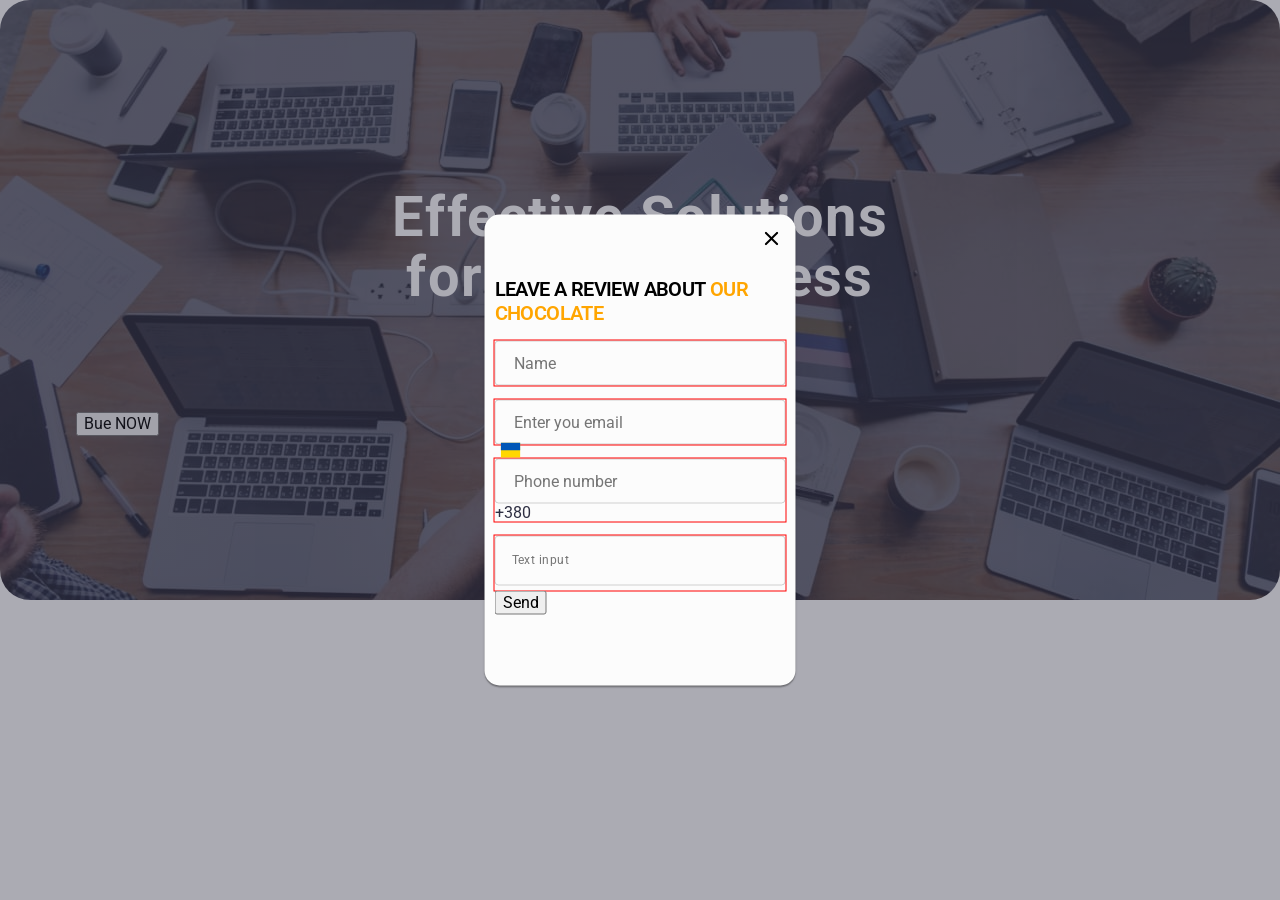
==== index.html @ 35a1da00 "18-03" ====
<!DOCTYPE html>
<html lang="en">
  <head>
    <meta charset="UTF-8" />
    <meta http-equiv="X-UA-Compatible" content="IE=edge" />
    <meta name="viewport" content="width=device-width, initial-scale=1.0" />
    <title>Photostudio</title>
    <link rel="preconnect" href="https://fonts.googleapis.com" />
    <link rel="preconnect" href="https://fonts.gstatic.com" crossorigin />
    <link
      rel="stylesheet"
      href="https://cdnjs.cloudflare.com/ajax/libs/modern-normalize/1.1.0/modern-normalize.min.css"
      integrity="sha512-wpPYUAdjBVSE4KJnH1VR1HeZfpl1ub8YT/NKx4PuQ5NmX2tKuGu6U/JRp5y+Y8XG2tV+wKQpNHVUX03MfMFn9Q=="
      crossorigin="anonymous"
      referrerpolicy="no-referrer"
    />
    <link
      href="https://fonts.googleapis.com/css2?family=Raleway:wght@800&family=Roboto:wght@400;500;700;900&display=swap"
      rel="stylesheet"
    />
    <link rel="stylesheet" href="./css/styles.css" />
  </head>
  <body>
    <!-- Shapka
    <header class="header">
      <div class="container header-container">
        <nav class="header-navigation">
          <a class="header-logo link" href="./index.html"
            ><span class="header-logo-web">WEB</span>STUDIO</a
          >
          <ul class="header-list list">
            <div class="header-list-container">
              <li class="header-list-item">
                <a
                  class="link header-nav current current-link"
                  href="./index.html"
                  >Studio</a
                >
              </li>
              <li class="header-list-item">
                <a class="link header-nav" href="./portfolio.html">Portfolio</a>
              </li>
              <li class="header-list-item">
                <a class="link header-nav" href="./index.html">Contacts</a>
              </li>
            </div>
          </ul>
        </nav>
        <address class="kontakts">
          <ul class="header-tel list">
            <li class="header-tel-list">
              <a
                class="link header-nav"
                style="color: inherit"
                href="mailto:info@devstudio.com"
                >info@devstudio.com</a
              >
            </li>
            <li class="header-tel-list">
              <a
                class="link header-nav"
                style="color: inherit"
                href="tel:+110001111111"
                >+11 (000) 111-11-11</a
              >
            </li>
          </ul>
        </address>
      </div>
    </header> -->
    <main>
      <!--Banner-->
      <section class="banner">
        <div class="container banner-container">
          <h1 class="banner-text">Effective Solutions for Your Business</h1>
          <button class="banner-btn" data-modal-open type="button">
            Order Service
          </button>
          <button class="buy-btn" data-buy-open type="button">
            Bue NOW
          </button>

        </div>
        
      </section>
      <!-- Feature -->
      <!-- <section class="feature">
        <div class="container">
          <h2 class="feature-tytle visually-hidden">Feature</h2>
          <ul class="feature-list list">
            <li class="feature-list-item">
              <div class="feature-list-logo">
                <svg class="feature-icon" width="64" height="64">
                  <use href="./images/icons.svg#icon-antenna-1"></use>
                </svg>
              </div>
              <h3 class="feature-list-tytle">Strategy</h3>
              <p class="feature-list-text">
                Our goal is to identify the business problem to walk away with
                the perfect and creative solution.
              </p>
            </li>
            <li class="feature-list-item">
              <div class="feature-list-logo">
                <svg class="feature-icon" width="64" height="64">
                  <use href="./images/icons.svg#icon-clock-1"></use>
                </svg>
              </div>
              <h3 class="feature-list-tytle">Punctuality</h3>
              <p class="feature-list-text">
                Bring the key message to the brand's audience for the best price
                within the shortest possible time.
              </p>
            </li>
            <li class="feature-list-item">
              <div class="feature-list-logo">
                <svg class="feature-icon" width="64" height="64">
                  <use href="./images/icons.svg#icon-diagram-1"></use>
                </svg>
              </div>
              <h3 class="feature-list-tytle">Diligence</h3>
              <p class="feature-list-text">
                Research and confirm brands that present the strongest digital
                grow the opportunities and minimize risk.
              </p>
            </li>
            <li class="feature-list-item">
              <div class="feature-list-logo">
                <svg class="feature-icon" width="64" height="64">
                  <use href="./images/icons.svg#icon-astronaut-1"></use>
                </svg>
              </div>
              <h3 class="feature-list-tytle">Technologies</h3>
              <p class="feature-list-text">
                Design practice focused on digital experiences. We bring forth a
                deep passion for problem-solving.
              </p>
            </li>
          </ul>
        </div>
      </section> -->

      <!--What are we doing-->
      <!-- <section class="promo">
        <div class="container">
          <h2 class="promo-tytel">What are we doing</h2>
          <ul class="promo-list list">
            <li class="promo-list-item">
              <img
                src="./images/monitor.jpg"
                width="360"
                alt="Monitor comrutera"
              />
            </li>
            <li class="promo-list-item">
              <img
                src="./images/smartphon.jpg"
                width="360"
                alt="Ekrany smartfona"
              />
            </li>
            <li class="promo-list-item">
              <img
                src="./images/sinhron.jpg"
                width="360"
                alt="Synhronizaciya PC i mobilnogo"
              />
            </li>
          </ul>
        </div>
      </section> -->

      <!--Team-->
      <!-- <section class="team">
        <div class="container">
          <h2 class="team-tytel">Our Team</h2>
          <ul class="team-list list">
            <li class="team-list-item">
              <img
                src="./images/markguererro.jpg"
                width="264"
                alt="Mark Guerrero  Product Designer"
              />
              <div class="team-name-backgraund">
                <h3 class="team-name">Mark Guerrero</h3>
                <p class="team-text">Product Designer</p>
                <ul class="team-soc-list list">
                  <li class="team-soc-item">
                    <a class="team-soc-link" href="">
                      <svg class="team-soc-icon" width="16" height="16">
                        <use href="./images/icons.svg#icon-instagram"></use>
                      </svg>
                    </a>
                  </li>
                  <li class="team-soc-item">
                    <a class="team-soc-link" href="">
                      <svg class="team-soc-icon" width="16" height="16">
                        <use href="./images/icons.svg#icon-twitter"></use>
                      </svg>
                    </a>
                  </li>
                  <li class="team-soc-item">
                    <a class="team-soc-link" href=""
                      ><svg class="team-soc-icon" width="16" height="16">
                        <use href="./images/icons.svg#icon-facebook"></use>
                      </svg>
                    </a>
                  </li>
                  <li class="team-soc-item">
                    <a class="team-soc-link" href=""
                      ><svg class="team-soc-icon" width="16" height="16">
                        <use href="./images/icons.svg#icon-linkedin"></use>
                      </svg>
                    </a>
                  </li>
                </ul>
              </div>
            </li>
            <li class="team-list-item">
              <img
                src="./images/tomford.jpg"
                width="264"
                alt="Tom Ford Frontend Developer"
              />
              <div class="team-name-backgraund">
                <h3 class="team-name">Tom Ford</h3>
                <p class="team-text">Frontend Developer</p>
                <ul class="team-soc-list list">
                  <li class="team-soc-item">
                    <a class="team-soc-link" href="">
                      <svg class="team-soc-icon" width="16" height="16">
                        <use href="./images/icons.svg#icon-instagram"></use>
                      </svg>
                    </a>
                  </li>
                  <li class="team-soc-item">
                    <a class="team-soc-link" href="">
                      <svg class="team-soc-icon" width="16" height="16">
                        <use href="./images/icons.svg#icon-twitter"></use>
                      </svg>
                    </a>
                  </li>
                  <li class="team-soc-item">
                    <a class="team-soc-link" href=""
                      ><svg class="team-soc-icon" width="16" height="16">
                        <use href="./images/icons.svg#icon-facebook"></use>
                      </svg>
                    </a>
                  </li>
                  <li class="team-soc-item">
                    <a class="team-soc-link" href=""
                      ><svg class="team-soc-icon" width="16" height="16">
                        <use href="./images/icons.svg#icon-linkedin"></use>
                      </svg>
                    </a>
                  </li>
                </ul>
              </div>
            </li>
            <li class="team-list-item">
              <img
                src="./images/camilagarsia.jpg"
                width="264"
                alt="Camila Garcia Marketing"
              />
              <div class="team-name-backgraund">
                <h3 class="team-name">Camila Garcia</h3>
                <p class="team-text">Marketing</p>
                <ul class="team-soc-list list">
                  <li class="team-soc-item">
                    <a class="team-soc-link" href="">
                      <svg class="team-soc-icon" width="16" height="16">
                        <use href="./images/icons.svg#icon-instagram"></use>
                      </svg>
                    </a>
                  </li>
                  <li class="team-soc-item">
                    <a class="team-soc-link" href="">
                      <svg class="team-soc-icon" width="16" height="16">
                        <use href="./images/icons.svg#icon-twitter"></use>
                      </svg>
                    </a>
                  </li>
                  <li class="team-soc-item">
                    <a class="team-soc-link" href=""
                      ><svg class="team-soc-icon" width="16" height="16">
                        <use href="./images/icons.svg#icon-facebook"></use>
                      </svg>
                    </a>
                  </li>
                  <li class="team-soc-item">
                    <a class="team-soc-link" href=""
                      ><svg class="team-soc-icon" width="16" height="16">
                        <use href="./images/icons.svg#icon-linkedin"></use>
                      </svg>
                    </a>
                  </li>
                </ul>
              </div>
            </li>
            <li class="team-list-item">
              <img
                src="./images/danielwilson.jpg"
                width="264"
                alt="Daniel Wilson UI Designer"
              />
              <div class="team-name-backgraund">
                <h3 class="team-name">Daniel Wilson</h3>
                <p class="team-text">UI Designer</p>
                <ul class="team-soc-list list">
                  <li class="team-soc-item">
                    <a class="team-soc-link" href="">
                      <svg class="team-soc-icon" width="16" height="16">
                        <use href="./images/icons.svg#icon-instagram"></use>
                      </svg>
                    </a>
                  </li>
                  <li class="team-soc-item">
                    <a class="team-soc-link" href="">
                      <svg class="team-soc-icon" width="16" height="16">
                        <use href="./images/icons.svg#icon-twitter"></use>
                      </svg>
                    </a>
                  </li>
                  <li class="team-soc-item">
                    <a class="team-soc-link" href=""
                      ><svg class="team-soc-icon" width="16" height="16">
                        <use href="./images/icons.svg#icon-facebook"></use>
                      </svg>
                    </a>
                  </li>
                  <li class="team-soc-item">
                    <a class="team-soc-link" href=""
                      ><svg class="team-soc-icon" width="16" height="16">
                        <use href="./images/icons.svg#icon-linkedin"></use>
                      </svg>
                    </a>
                  </li>
                </ul>
              </div>
            </li>
          </ul>
        </div>
      </section>

      <section class="customers">
        <div class="container">
          <h2 class="customers-title">Customers</h2>
          <ul class="customers-list">
            <li class="customers-list-item list">
              <a href="" class="customers-list-link link">
                <svg class="customers-icon" width="104" height="56">
                  <use href="./images/icons.svg#icon-Logo-1"></use>
                </svg>
              </a>
            </li>
            <li class="customers-list-item list">
              <a class="customers-list-link" href="">
                <svg class="customers-icon" width="104" height="56">
                  <use href="./images/icons.svg#icon-Logo-2"></use>
                </svg>
              </a>
            </li>
            <li class="customers-list-item list">
              <a class="customers-list-link" href="">
                <svg class="customers-icon" width="104" height="56">
                  <use href="./images/icons.svg#icon-Logo-3"></use>
                </svg>
              </a>
            </li>
            <li class="customers-list-item list">
              <a class="customers-list-link" href="">
                <svg class="customers-icon" width="104" height="56">
                  <use href="./images/icons.svg#icon-Logo-4"></use>
                </svg>
              </a>
            </li>
            <li class="customers-list-item list">
              <a class="customers-list-link" href="">
                <svg class="customers-icon" width="104" height="56">
                  <use href="./images/icons.svg#icon-Logo-5"></use>
                </svg>
              </a>
            </li>
            <li class="customers-list-item list">
              <a class="customers-list-link" href="">
                <svg class="customers-icon" width="104" height="56">
                  <use href="./images/icons.svg#icon-Logo-6"></use>
                </svg>
              </a>
            </li>
          </ul>
        </div>
      </section> -->
    </main>

    <!-- <div class="backdrop  is-hidden" data-modal>
      <div class="modal">
        <button type="button" class="modal-close" data-modal-close>
          <svg class="icon-close" width="8" height="8">
            <use href="./images/icons.svg#icon-close-black-18dp-2-1"></use>
          </svg>
        </button>
        <p class="modal-title">Leave your contacts and we will call you back</p>
        <form class="modal-form">
          <div class="input-field">
            <label class="input-text" for="name">Name </label>
            <span class="input-wrap">
              <input
                type="text"
                class="modal-input"
                name="user-name"
                id="name"
              />
              <svg class="icon-modal" width="18" height="18">
                <use href="./images/icons.svg#icon-person-black-18dp-1"></use>
              </svg>
            </span>
          </div>
          <div class="input-field">
            <label class="input-text" for="phone">Phone </label>
            <span class="input-wrap">
              <input
                type="tel"
                class="modal-input"
                name="user-phone"
                id="phone"
              />
              <svg class="icon-modal" width="18" height="24">
                <use href="./images/icons.svg#icon-phone-black-18dp-1"></use>
              </svg>
            </span>
          </div>
          <div class="input-field">
            <label class="input-text" for="email">Email </label>
            <span class="input-wrap">
              <input
                type="email"
                class="modal-input"
                name="user-email"
                id="email"
              />
              <svg class="icon-modal" width="18" height="24">
                <use href="./images/icons.svg#icon-email-black-18dp-1"></use>
              </svg>
            </span>
          </div>

          <div class="input-field">
            <label class="input-text" for="comment">Comment</label>
            <textarea
              name="user-comment"
              id="comment"
              class="modal-comment"
              placeholder="Text input"
            ></textarea>
          </div>

          <div class="input-field">
            <input class="input-check visually-hidden" id="accept" type="checkbox" value="true"/>
            <label class="check-text" for="accept"
              >I accept the terms and conditions of the
              <a class="link-accept" href="">Privacy Policy</a></label
            >
          </div>
        </form>
        <button type="submit" class="modal-button">Send</button>
      </div>
    </div> -->
<!---------------------- REWEU-TEST--------------------------- -->

    <div class="backdrop " data-reweu> 
      <!-- is-hidden -->
      <div class="reweu">
        <button type="button" class="reweu-close" data-reweu-close>
          <svg class="icon-close" width="14" height="14">
            <use href="./images/icons.svg#icon-close-black-18dp-2-1"></use>
          </svg>
        </button>
        <p class="reweu-title">LEAVE A REVIEW ABOUT <spn class="reweu-chenge">OUR CHOCOLATE</spn ></p>
        <form class="modal-form">
          <div class="reweu-input-field">
                   <input class="input-field" type="text" name="username" placeholder="Name" />
                </div>
          <div class="reweu-input-field">
            <input class="input-field" type="email" name="user-email" placeholder="Enter you email" />
          </div>
          <div class="reweu-input-field">
            <input class="input-field" type="phone" name="user-phone" placeholder="Phone number" />
            <svg class="icon-modal" width="20" height="24">
            <use href="./images/icons.svg#icon-rame"></use>
            </svg>
            <p class="index-tel">+380</p>
            </div>
          <div class="reweu-input-field">
            <textarea
              name="user-comment"
              id="comment"
              class="modal-comment"
              placeholder="Text input"
            ></textarea>
          </div>
    
        </form>
    
        <button type="submit" class="reweu-button">Send</button>
      </div>
    </div>

    <!--Footer-->
    <!-- <footer>
      <div class="container footer-container">
        <div class="footer-info">
          <a class="footer-link link" href="./index.html"
            ><span class="footer-link-web">WEB</span>STUDIO</a
          >
          <p class="footer-text">
            Increase the flow of customers and sales for your business with
            digital marketing & growth solutions.
          </p>
        </div>
        <div class="footer-soc">
          <h3 class="footer-title">Social media</h3>
          <ul class="footer-soc-list list">
            <li class="footer-soc-item">
              <a class="footer-soc-link" href="">
                <svg class="footer-soc-icon" width="24" height="24">
                  <use href="./images/icons.svg#icon-instagram"></use>
                </svg>
              </a>
            </li>
            <li class="footer-soc-item">
              <a class="footer-soc-link" href="">
                <svg class="footer-soc-icon" width="24" height="24">
                  <use href="./images/icons.svg#icon-twitter"></use>
                </svg>
              </a>
            </li>
            <li class="footer-soc-item">
              <a class="footer-soc-link" href=""
                ><svg class="footer-soc-icon" width="24" height="24">
                  <use href="./images/icons.svg#icon-facebook"></use>
                </svg>
              </a>
            </li>
            <li class="footer-soc-item">
              <a class="footer-soc-link" href=""
                ><svg class="footer-soc-icon" width="24" height="24">
                  <use href="./images/icons.svg#icon-linkedin"></use>
                </svg>
              </a>
            </li>
          </ul>
        </div>
        
        <div class="footer-subscribe">
<p class="title-subscribe">Subscribe</p>
<div class="forma-subscribe">
    <input class="input-subscribe" type="email" placeholder="Email">  
    <button class="btn-subscribe" type="submit"> <spnan class="btn-push">Subscribe</spnan >
      <svg class="" width="24" height="24">
        <use href="./images/icons.svg#icon-Frame-3"></use>
      </svg> </button>
     </div>
    </footer> -->
    <script src="./js/modal.js"></script>
    <script src="./js/reweu.js"></script>
  </body>
</html>
---- css/styles.css ----
:root {
  --main-text-color: #2e2f42;
  --second-text-color: #434455;
  --main-bg-color: --#ffffff;
  --second-bg-color: #f4f4fd;
  --btn-bg-color: #f4f4fd;
  --btn-bg-color-activ: #404bbf;
  --btn-text-color: #4d5ae5;
  --btn-text-color-activ: #ffffff;
  --footer-text: #e7e9fc;
}
*,
*::before,
*::after {
  box-sizing: border-box;
}

p,
h1,
h2,
h3,
h4,
h5,
h6 {
  margin: 0;
}
ul {
  margin: 0;
  padding-left: 0;
}
button {
  cursor: pointer;
}
address {
  font-style: normal;
  display: block;
  color: #434455;
}
img {
  display: block;
}
body {
  font-family: "Roboto", sans-serif;
  font-style: normal;
  color: #2e2f42;
  /* background-color: #f69696; */
}
.link {
  text-decoration: none;
}
.list {
  list-style: none;
}
.section {
  padding: 120px;
}
.container {
  max-width: 1158px;
  padding: 0 15px;
  margin: 0 auto;
  /* outline: 2px solid red; */
}
/* Header */
.header {
  padding-top: 24px;
  padding-bottom: 24px;
  border-bottom-style: solid;
  border-bottom-color: var(--second-bg-color);
  border-bottom-width: 1px;
}
.header-container {
  display: flex;
  align-items: center;
}
.header-navigation {
  display: flex;
  margin-right: 332px;
}
.adress-container {
  display: flex;
}
.header-container {
  display: flex;
}

.header-list-container {
  display: flex;
}
.header-logo {
  margin-right: 76px;
  display: block;
  font-family: "Raleway", sans-serif;
  font-weight: 800;
  font-size: 18px;
  line-height: 1.33;
  color: var(--main-text-color);
}
.header-logo-web {
  color: blue;
}
.header-list {
  display: flex;
}
.header-list-item {
  font-weight: 500;
  font-size: 16px;
  line-height: 1.33;
  letter-spacing: 0.02em;
}

.header-list-item + .header-list-item {
  margin-left: 40px;
}

.header-nav {
  color: var(--main-text-color);
  transition-property: color;
  transition-duration: 250ms;
  position: relative;
}

.current-link::after {
  content: "";
  display: block;
  position: absolute;
  width: 100%;
  height: 4px;
  left: 0;
  bottom: -29px;
  border-radius: 2px;
  background-color: var(--btn-bg-color-activ);
}

.header-nav:focus,
.header-nav:hover {
  color: var(--btn-bg-color-activ);
}

.header-tel-list:focus,
.header-tel-list:hover {
  color: var(--btn-bg-color-activ);
}

.header-tel {
  display: flex;
  flex-wrap: wrap;
}
.header-tel-list + .header-tel-list {
  margin-left: 40px;
}
.header-tel-link {
  font-size: 16px;
  line-height: 1.33;
  letter-spacing: 0.02em;
}

/* ------------Banner-------------*/
.banner {
  border-radius: 30px;

  max-width: 1440px;
  height: 600px;
  margin-left: auto;
  margin-right: auto;
  background-image: linear-gradient(
      rgba(46, 47, 66, 0.7),
      rgba(46, 47, 66, 0.7)
    ),
    url(../images/banner.jpg);
  background-repeat: no-repeat;
  background-position: center;
  background-size: cover;
  background-color: #2e2f42;
  padding-top: 188px;
  padding-bottom: 188px;
}
.banner-text {
  display: block;
  max-width: 496px;
  margin: 0 auto;
  margin-bottom: 48px;
  font-size: 56px;
  line-height: 1.07;
  text-align: center;
  letter-spacing: 0.02em;
  color: #ffffff;
}
.banner-btn {
  display: block;
  margin: 0 auto;
  border-radius: 4px;
  border-color: var(--btn-text-color);
  width: 169px;
  height: 56px;
  justify-content: center;
  font-family: inherit;
  background: var(--btn-text-color);
  font-weight: 500;
  font-size: 16px;
  line-height: 1.5;
  align-items: center;
  color: var(--btn-text-color-activ);
  transition-property: background-color, color;
  transition-duration: 250ms;
  transition-timing-function: cubic-bezier(0.4, 0, 0.2, 1);
}
.banner-btn:focus,
.banner-btn:hover {
  cursor: pointer;
  color: var(--btn-text-color-activ);
  background-color: var(--btn-bg-color-activ);
}

.banner-container {
  justify-content: center;
  align-items: center;
}

/* ------------Feature ------------------*/

.visually-hidden {
  position: absolute;
  white-space: nowrap;
  width: 1px;
  height: 1px;
  overflow: hidden;
  border: 0;
  padding: 0;
  clip: rect(0 0 0 0);
  clip-path: inset(50%);
  margin: -1px;
}
.feature {
  padding-top: 120px;
  padding-bottom: 120px;
}

.feature-list {
  display: flex;
  flex-wrap: wrap;
  gap: 24px;
}
.feature-list-item {
  width: 264px;
}
/* .feature-list-item :nth-child(4n) {
margin-right: 0;} */

.feature-list-tytle {
  margin-top: 8px;
  margin-bottom: 8px;
  font-weight: 500;
  font-size: 20px;
  line-height: 1.2;
  letter-spacing: 0.02em;
}
.feature-list-text {
  font-size: 16px;
  line-height: 1.5;
  letter-spacing: 0.02em;
  color: var(--second-text-color);
}
.feature-list-logo {
  display: flex;
  justify-content: center;
  align-items: center;
  width: 264px;
  height: 112px;
  background-color: var(--second-bg-color);
}

/* ---------------------promo ---------------------*/

.promo-tytel {
  font-size: 36px;
  line-height: 1.11;
  text-align: center;
  letter-spacing: 0.02em;
  text-transform: capitalize;
  margin-bottom: 72px;
}
.promo-list {
  display: flex;
  gap: 24px;
  margin-bottom: 120px;
}

/* -----------------------Team ----------------------*/
.team {
  background-color: var(--second-bg-color);
  padding-top: 120px;
  padding-bottom: 120px;
}
.team-tytel {
  margin-bottom: 72px;
  font-size: 36px;
  line-height: 1.11;
  letter-spacing: 0.02em;
  text-transform: capitalize;
  text-align: center;
}
.team-list {
  display: flex;
  gap: 24px;
}
.team-list-item {
  width: calc(100% - 72px) / 4;
  box-shadow: 0px 1px 6px rgba(46, 47, 66, 0.08),
    0px 1px 1px rgba(46, 47, 66, 0.16), 0px 2px 1px rgba(46, 47, 66, 0.08);
  border-radius: 0px 0px 4px 4px;
}
.team-name {
  font-weight: 500;
  text-align: center;
  font-size: 20px;
  line-height: 1.2;
  letter-spacing: 0.02em;
  margin-bottom: 8px;
}
.team-name-backgraund {
  padding-top: 32px;
  padding-bottom: 32px;
  background-color: #ffffff;
}
.team-text {
  text-align: center;
  line-height: 1.5;
  letter-spacing: 0.02em;
  color: var(--second-text-color);
}
/* ------------Team socialnue seti -----------------*/
.team-soc-list {
  display: flex;
  justify-content: center;
  gap: 24px;
}
.team-soc-item {
  width: 40px;
  height: 40px;
  margin-top: 8px;
}
.team-soc-link {
  width: 100%;
  height: 100%;
  border-radius: 50%;
  display: flex;
  justify-content: center;
  align-items: center;
  background-color: var(--btn-text-color);
  transition-property: background-color;
  transition-duration: 250ms;
  transition-timing-function: cubic-bezier(0.4, 0, 0.2, 1);
}
.team-soc-icon {
  color: #f4f4fd;
}

.team-soc-link:is(:hover, :focus) {
  background-color: var(--btn-bg-color-activ);
}

/* --------Customers---------------- */
.customers {
  padding-top: 130px;
  padding-bottom: 120px;
}
.customers-title {
  font-size: 36px;
  line-height: 1.11;
  text-align: center;
  letter-spacing: 0.02em;
  text-transform: capitalize;
  margin-bottom: 72px;
}
.customers-list {
  display: flex;
  gap: 24px;

  /* justify-content: center;
  align-items: center; */
}
.customers-list-link {
  display: flex;
  justify-content: center;
  align-items: center;
  width: 168px;
  height: 88px;
  border: 1px solid #8e8f99;
  border-radius: 4px;
  transition-property: border-color, color;
  transition-duration: 250ms;
  transition-timing-function: cubic-bezier(0.4, 0, 0.2, 1);
}

.customers-icon {
  fill: currentColor;
}
.customers-list-link:is(:hover, :focus) {
  border-color: var(--btn-bg-color-activ);
  color: var(--btn-bg-color-activ);
}

.customers-icon {
  justify-content: center;
  align-items: center;
}

.customers-list-link {
  color: #8e8f99;
}
/* ------------------------Modal-reweu----------------------- */
.backdrop {
  position: fixed;
  top: 0;
  width: 100%;
  height: 100%;
  background-color: rgba(46, 47, 66, 0.4);
  transition: opacity 250ms cubic-bezier(0.4, 0, 0.2, 1),
  visibility 250ms cubic-bezier(0.4, 0, 0.2, 1);
}

.reweu {
  padding: 10px;
  width: 311px;
  min-height: 471px;
  background: #fcfcfc;
  box-shadow: 0px 1px 1px rgba(0, 0, 0, 0.14), 0px 1px 3px rgba(0, 0, 0, 0.12),
    0px 2px 1px rgba(0, 0, 0, 0.2);
  border-radius: 15px;
  position: absolute;
  top: 50%;
  left: 50%;
  transform: translate(-50%, -50%) scale(1);
  transition: 250ms cubic-bezier(0.4, 0, 0.2, 1);
}

.backdrop.is-hidden .reweu {
  transform: translate(-50%, -50%) scaleX(0) rotate(80deg);
}

.modal-form {
  display: flex;
  flex-direction: column;
  gap: 14px;
  
}

.reweu-input-field {
  outline: 1px solid red;

}

.reweu-close {
  width: 28px;
  height: 28px;
  border-radius: 50%;
  background: inherit;
  padding: 0;
  border-style: none;
  display: flex;
  align-items: center;
  justify-content: center;
  margin-left: auto;
  margin-bottom: 24px;
  transition: color 250ms cubic-bezier(0.4, 0, 0.2, 1),
    background-color 250ms cubic-bezier(0.4, 0, 0.2, 1);
}

.reweu-close:is(:hover) {
  background: orange;
  color: #ffffff;
}
.reweu-close {
  fill: currentColor;
}

.icon-close:hover {
  fill: #ffffff;
}

.is-hidden {
  opacity: 0;
  visibility: hidden;
  pointer-events: none;
}

.reweu-title {
  font-weight: 600;
  font-size: 20px;
  line-height: 1.2;
  text-align: left;
  letter-spacing: -0.03em;
  color: black;
  margin-bottom: 16px;
}
.reweu-chenge {
  color: orange;
}

.input-field {
  width: 100%;
  height: 45px;
  border: 1px solid rgba(33, 33, 33, 0.2);
  border-radius: 4px;
  background-color: transparent;
  outline: none;
  color: rgba(117, 117, 117, 0.5);
  padding-left: 18px;
  transition: border 250ms cubic-bezier(0.4, 0, 0.2, 1);
}

.modal-input:focus {
  border-color: var(--btn-bg-color-activ);
}

.modal-input:focus + .icon-modal {
  fill: var(--btn-bg-color-activ);
}

.input-text {
  font-size: 12px;
  line-height: 1.16;
  letter-spacing: 0.01em;
  color: #8e8f99;
  margin-bottom: 4px;
  display: inline-block;
}
.input-wrap {
  display: block;
  position: relative;
}


.icon-modal {
  position: absolute;
  top: 50%;
  left: 16px;
  transform: translateY(-50%);
  transition: fill 250ms cubic-bezier(0.4, 0, 0.2, 1);
}
.modal-comment {
  width: 100%;
  height: 50px;
  border: 1px solid rgba(33, 33, 33, 0.2);
  border-radius: 4px;
  background-color: transparent;
  color: rgba(117, 117, 117, 0.5);
  outline: none;
  padding: 16px;
  resize: none;
  transition: border 250ms cubic-bezier(0.4, 0, 0.2, 1);
  font-weight: 400;
  font-size: 12px;
  line-height: 1.33;
  letter-spacing: 0.04em;
}
.modal-comment:focus,
.modal-comment:hover {
  border-color: var(--btn-bg-color-activ);
}

.check-text {
  display: flex;
  font-size: 12px;
  line-height: 1.33;
  letter-spacing: 0.04em;
  color: #757575;
}

.check-text::before {
  content: "";
  width: 16px;
  height: 16px;
  border: 1.25px solid var(--main-text-color);
  border-radius: 2px;
  margin-right: 8px;
}
.input-check:checked + .check-text::before {
  background-color: var(--btn-bg-color-activ);
  border: none;
  background-image: url(../images/Vector.svg);
  background-position: center;
  background-repeat: no-repeat;
}

.link-accept {
  color: var(--btn-text-color);
}

.modal-button {
  display: block;
  margin: 0 auto;
  border-radius: 4px;
  border-color: var(--btn-text-color);
  width: 169px;
  height: 56px;
  justify-content: center;
  font-family: inherit;
  background: var(--btn-text-color);
  font-weight: 500;
  font-size: 16px;
  line-height: 1.5;
  align-items: center;
  color: var(--btn-text-color-activ);
  background: #4d5ae5;
  box-shadow: 0px 4px 4px rgba(0, 0, 0, 0.15);
  border-radius: 4px;
  transition-property: background-color, color;
  transition-duration: 250ms;
  transition-timing-function: cubic-bezier(0.4, 0, 0.2, 1);
}

.modal-button:focus,
.modal-button:hover {
  cursor: pointer;
  color: var(--btn-text-color-activ);
  background-color: var(--btn-bg-color-activ);
}

/*------------------- Footer----------------------- */
footer {
  padding-top: 100px;
  padding-bottom: 100px;
  background: #2e2f42;
  height: 310px;
}
.footer-container {
  display: flex;
}

.footer-link {
  font-family: "Raleway", sans-serif;
  font-weight: 800;
  font-size: 18px;
  line-height: 1.17;
  display: flex;
  align-items: center;
  letter-spacing: 0.03em;
  text-transform: uppercase;
  color: #f4f4fd;
  margin-bottom: 16px;
}
.footer-link-web {
  color: #4d5ae5;
}
.footer-text {
  max-width: 264px;
  font-size: 16px;
  line-height: 1.5;
  letter-spacing: 0.02em;
  color: var(--footer-text);
}
/* ----Footer-soc--------- */
.footer-title {
  font-weight: 500;
  font-size: 16px;
  line-height: 1.5;
  letter-spacing: 0.02em;
  color: #ffffff;
}
.footer-soc {
  margin-left: 120px;
}

.footer-soc-list {
  display: flex;
  gap: 10px;
  padding-top: 24px;
}
.footer-soc-item {
  width: 40px;
  height: 40px;
}
.footer-soc-link {
  width: 100%;
  height: 100%;
  border-radius: 50%;
  display: flex;
  justify-content: center;
  align-items: center;
  background-color: var(--second-text-color);
  transition-property: background-color;
  transition-duration: 250ms;
  transition-timing-function: cubic-bezier(0.4, 0, 0.2, 1);
}
.footer-soc-link:is(:hover, :focus) {
  background-color: #31d0aa;
}

/* ---------Footer-subscribe----------------- */
.footer-subscribe {
  margin-left: auto;
}

.input-subscribe {
  display: block;
  margin-right: 24px;
  padding-left: 16px;
  width: 264px;
  height: 40px;
  outline: none;
  border: 1px solid rgba(255, 255, 255, 0.3);
  filter: drop-shadow(0px 4px 4px rgba(0, 0, 0, 0.15));
  border-radius: 4px;
  background-color: transparent;
  color: rgba(117, 117, 117, 0.5);
  font-size: 12px;
  line-height: 2;
  align-items: center;
  letter-spacing: 0.04em;
  color: rgba(255, 255, 255, 0.6);
}
.input-subscribe:focus,
.input-subscribe:hover {
  border-color: var(--btn-text-color);
}

.forma-subscribe {
  display: flex;
}
.btn-push {
  margin-right: 16px;
}

.btn-subscribe {
  display: flex;
  padding: 0;
  border: none;
  border-color: var(--btn-text-color);
  width: 165px;
  height: 40px;
  border-radius: 4px;
  justify-content: center;
  align-items: center;
  font-weight: 500;
  font-size: 16px;
  line-height: 1.5;
  letter-spacing: 0.04em;
  background: var(--btn-text-color);
  color: var(--btn-text-color-activ);
  transition-property: background-color, color;
  transition-duration: 250ms;
  transition-timing-function: cubic-bezier(0.4, 0, 0.2, 1);
}
.btn-subscribe:focus,
.btn-subscribe:hover {
  cursor: pointer;
  color: var(--btn-text-color-activ);
  background-color: var(--btn-bg-color-activ);
}

.title-subscribe {
  margin-bottom: 16px;
  font-weight: 500;
  font-size: 16px;
  line-height: 1.5;
  letter-spacing: 0.02em;
  color: #ffffff;
}
/* --------------------------Filtres----------------- */
.portfolio {
  padding-top: 96px;
  padding-bottom: 120px;
}

.filtres {
  display: flex;
  gap: 24px;
  margin-bottom: 72px;
  justify-content: center;
}
.filtres-btn {
  height: 48px;
  padding: 12px 24px;
  border: 1px solid #e7e9fc;
  border-radius: 4px;
  font-family: inherit;
  background: var(--btn-bg-color);
  font-weight: 500;
  font-size: 16px;
  line-height: 1.5;
  align-items: center;
  color: var(--btn-text-color);
  transition-property: background-color, color, box-shadow;
  transition-duration: 250ms;
  transition-timing-function: cubic-bezier(0.4, 0, 0.2, 1);
}

.filtres-btn:focus,
.filtres-btn:hover {
  cursor: pointer;
  color: var(--btn-text-color-activ);
  background-color: var(--btn-bg-color-activ);
  box-shadow: 0px 3px 1px rgba(0, 0, 0, 0.1), 0px 2px 1px rgba(0, 0, 0, 0.08),
    0px 2px 2px rgba(0, 0, 0, 0.12);
}
/* ---------Projekt Cards -------*/
.cards-list {
  display: flex;
  flex-wrap: wrap;
  column-gap: 24px;
  row-gap: 48px;
  transition-property: box-shadow;
  transition-duration: 250ms;
  transition-timing-function: cubic-bezier(0.4, 0, 0.2, 1);
}
.cards-list-item:hover {
  cursor: pointer;
  box-shadow: 0px 1px 6px rgba(46, 47, 66, 0.08),
    0px 1px 1px rgba(46, 47, 66, 0.16), 0px 2px 1px rgba(46, 47, 66, 0.08);
}
.cards-list-item:hover .text-cover {
  transform: translateY(0);
}

.cards-list-text {
  border: 2px solid #f4f4fd;
  border-top: none;
  padding-top: 32px;
  padding-bottom: 32px;
  padding-left: 16px;
}
.card-text-cover {
  position: relative;
  overflow: hidden;
}

.text-cover {
  max-width: 360px;
  height: 100%;
  font-size: 16px;
  line-height: 1.5;
  letter-spacing: 0.02em;
  color: #f4f4fd;
  background: var(--btn-text-color);
  padding: 40px 32px 0 32px;

  position: absolute;
  top: 0;
  transform: translateY(100%);
  transition: transform 250ms cubic-bezier(0.4, 0, 0.2, 1);
  overflow: auto;
}

.cards-list-title {
  font-weight: 500;
  font-size: 20px;
  line-height: 1.2;
  letter-spacing: 0.02em;
  margin-bottom: 8px;
}
.cards-text {
  font-size: 16px;
  line-height: 1.5;
  letter-spacing: 0.02em;
  color: var(--second-text-color);
}
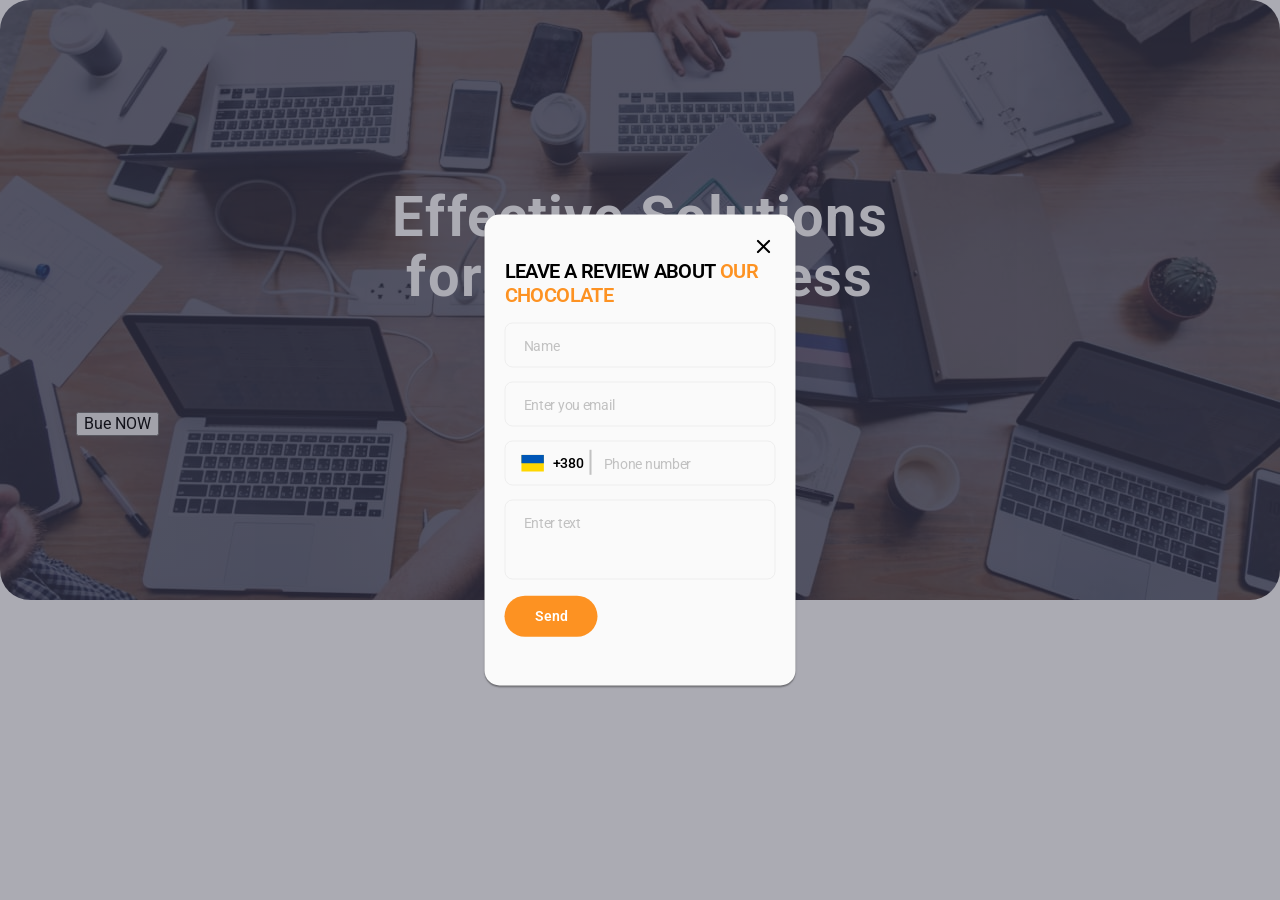
==== commit 8c952251: "19.03" ====
--- a/index.html
+++ b/index.html
@@ -21,53 +21,7 @@
     <link rel="stylesheet" href="./css/styles.css" />
   </head>
   <body>
-    <!-- Shapka
-    <header class="header">
-      <div class="container header-container">
-        <nav class="header-navigation">
-          <a class="header-logo link" href="./index.html"
-            ><span class="header-logo-web">WEB</span>STUDIO</a
-          >
-          <ul class="header-list list">
-            <div class="header-list-container">
-              <li class="header-list-item">
-                <a
-                  class="link header-nav current current-link"
-                  href="./index.html"
-                  >Studio</a
-                >
-              </li>
-              <li class="header-list-item">
-                <a class="link header-nav" href="./portfolio.html">Portfolio</a>
-              </li>
-              <li class="header-list-item">
-                <a class="link header-nav" href="./index.html">Contacts</a>
-              </li>
-            </div>
-          </ul>
-        </nav>
-        <address class="kontakts">
-          <ul class="header-tel list">
-            <li class="header-tel-list">
-              <a
-                class="link header-nav"
-                style="color: inherit"
-                href="mailto:info@devstudio.com"
-                >info@devstudio.com</a
-              >
-            </li>
-            <li class="header-tel-list">
-              <a
-                class="link header-nav"
-                style="color: inherit"
-                href="tel:+110001111111"
-                >+11 (000) 111-11-11</a
-              >
-            </li>
-          </ul>
-        </address>
-      </div>
-    </header> -->
+      
     <main>
       <!--Banner-->
       <section class="banner">
@@ -76,400 +30,11 @@
           <button class="banner-btn" data-modal-open type="button">
             Order Service
           </button>
-          <button class="buy-btn" data-buy-open type="button">
-            Bue NOW
-          </button>
-
-        </div>
-        
-      </section>
-      <!-- Feature -->
-      <!-- <section class="feature">
-        <div class="container">
-          <h2 class="feature-tytle visually-hidden">Feature</h2>
-          <ul class="feature-list list">
-            <li class="feature-list-item">
-              <div class="feature-list-logo">
-                <svg class="feature-icon" width="64" height="64">
-                  <use href="./images/icons.svg#icon-antenna-1"></use>
-                </svg>
-              </div>
-              <h3 class="feature-list-tytle">Strategy</h3>
-              <p class="feature-list-text">
-                Our goal is to identify the business problem to walk away with
-                the perfect and creative solution.
-              </p>
-            </li>
-            <li class="feature-list-item">
-              <div class="feature-list-logo">
-                <svg class="feature-icon" width="64" height="64">
-                  <use href="./images/icons.svg#icon-clock-1"></use>
-                </svg>
-              </div>
-              <h3 class="feature-list-tytle">Punctuality</h3>
-              <p class="feature-list-text">
-                Bring the key message to the brand's audience for the best price
-                within the shortest possible time.
-              </p>
-            </li>
-            <li class="feature-list-item">
-              <div class="feature-list-logo">
-                <svg class="feature-icon" width="64" height="64">
-                  <use href="./images/icons.svg#icon-diagram-1"></use>
-                </svg>
-              </div>
-              <h3 class="feature-list-tytle">Diligence</h3>
-              <p class="feature-list-text">
-                Research and confirm brands that present the strongest digital
-                grow the opportunities and minimize risk.
-              </p>
-            </li>
-            <li class="feature-list-item">
-              <div class="feature-list-logo">
-                <svg class="feature-icon" width="64" height="64">
-                  <use href="./images/icons.svg#icon-astronaut-1"></use>
-                </svg>
-              </div>
-              <h3 class="feature-list-tytle">Technologies</h3>
-              <p class="feature-list-text">
-                Design practice focused on digital experiences. We bring forth a
-                deep passion for problem-solving.
-              </p>
-            </li>
-          </ul>
-        </div>
-      </section> -->
-
-      <!--What are we doing-->
-      <!-- <section class="promo">
-        <div class="container">
-          <h2 class="promo-tytel">What are we doing</h2>
-          <ul class="promo-list list">
-            <li class="promo-list-item">
-              <img
-                src="./images/monitor.jpg"
-                width="360"
-                alt="Monitor comrutera"
-              />
-            </li>
-            <li class="promo-list-item">
-              <img
-                src="./images/smartphon.jpg"
-                width="360"
-                alt="Ekrany smartfona"
-              />
-            </li>
-            <li class="promo-list-item">
-              <img
-                src="./images/sinhron.jpg"
-                width="360"
-                alt="Synhronizaciya PC i mobilnogo"
-              />
-            </li>
-          </ul>
-        </div>
-      </section> -->
-
-      <!--Team-->
-      <!-- <section class="team">
-        <div class="container">
-          <h2 class="team-tytel">Our Team</h2>
-          <ul class="team-list list">
-            <li class="team-list-item">
-              <img
-                src="./images/markguererro.jpg"
-                width="264"
-                alt="Mark Guerrero  Product Designer"
-              />
-              <div class="team-name-backgraund">
-                <h3 class="team-name">Mark Guerrero</h3>
-                <p class="team-text">Product Designer</p>
-                <ul class="team-soc-list list">
-                  <li class="team-soc-item">
-                    <a class="team-soc-link" href="">
-                      <svg class="team-soc-icon" width="16" height="16">
-                        <use href="./images/icons.svg#icon-instagram"></use>
-                      </svg>
-                    </a>
-                  </li>
-                  <li class="team-soc-item">
-                    <a class="team-soc-link" href="">
-                      <svg class="team-soc-icon" width="16" height="16">
-                        <use href="./images/icons.svg#icon-twitter"></use>
-                      </svg>
-                    </a>
-                  </li>
-                  <li class="team-soc-item">
-                    <a class="team-soc-link" href=""
-                      ><svg class="team-soc-icon" width="16" height="16">
-                        <use href="./images/icons.svg#icon-facebook"></use>
-                      </svg>
-                    </a>
-                  </li>
-                  <li class="team-soc-item">
-                    <a class="team-soc-link" href=""
-                      ><svg class="team-soc-icon" width="16" height="16">
-                        <use href="./images/icons.svg#icon-linkedin"></use>
-                      </svg>
-                    </a>
-                  </li>
-                </ul>
-              </div>
-            </li>
-            <li class="team-list-item">
-              <img
-                src="./images/tomford.jpg"
-                width="264"
-                alt="Tom Ford Frontend Developer"
-              />
-              <div class="team-name-backgraund">
-                <h3 class="team-name">Tom Ford</h3>
-                <p class="team-text">Frontend Developer</p>
-                <ul class="team-soc-list list">
-                  <li class="team-soc-item">
-                    <a class="team-soc-link" href="">
-                      <svg class="team-soc-icon" width="16" height="16">
-                        <use href="./images/icons.svg#icon-instagram"></use>
-                      </svg>
-                    </a>
-                  </li>
-                  <li class="team-soc-item">
-                    <a class="team-soc-link" href="">
-                      <svg class="team-soc-icon" width="16" height="16">
-                        <use href="./images/icons.svg#icon-twitter"></use>
-                      </svg>
-                    </a>
-                  </li>
-                  <li class="team-soc-item">
-                    <a class="team-soc-link" href=""
-                      ><svg class="team-soc-icon" width="16" height="16">
-                        <use href="./images/icons.svg#icon-facebook"></use>
-                      </svg>
-                    </a>
-                  </li>
-                  <li class="team-soc-item">
-                    <a class="team-soc-link" href=""
-                      ><svg class="team-soc-icon" width="16" height="16">
-                        <use href="./images/icons.svg#icon-linkedin"></use>
-                      </svg>
-                    </a>
-                  </li>
-                </ul>
-              </div>
-            </li>
-            <li class="team-list-item">
-              <img
-                src="./images/camilagarsia.jpg"
-                width="264"
-                alt="Camila Garcia Marketing"
-              />
-              <div class="team-name-backgraund">
-                <h3 class="team-name">Camila Garcia</h3>
-                <p class="team-text">Marketing</p>
-                <ul class="team-soc-list list">
-                  <li class="team-soc-item">
-                    <a class="team-soc-link" href="">
-                      <svg class="team-soc-icon" width="16" height="16">
-                        <use href="./images/icons.svg#icon-instagram"></use>
-                      </svg>
-                    </a>
-                  </li>
-                  <li class="team-soc-item">
-                    <a class="team-soc-link" href="">
-                      <svg class="team-soc-icon" width="16" height="16">
-                        <use href="./images/icons.svg#icon-twitter"></use>
-                      </svg>
-                    </a>
-                  </li>
-                  <li class="team-soc-item">
-                    <a class="team-soc-link" href=""
-                      ><svg class="team-soc-icon" width="16" height="16">
-                        <use href="./images/icons.svg#icon-facebook"></use>
-                      </svg>
-                    </a>
-                  </li>
-                  <li class="team-soc-item">
-                    <a class="team-soc-link" href=""
-                      ><svg class="team-soc-icon" width="16" height="16">
-                        <use href="./images/icons.svg#icon-linkedin"></use>
-                      </svg>
-                    </a>
-                  </li>
-                </ul>
-              </div>
-            </li>
-            <li class="team-list-item">
-              <img
-                src="./images/danielwilson.jpg"
-                width="264"
-                alt="Daniel Wilson UI Designer"
-              />
-              <div class="team-name-backgraund">
-                <h3 class="team-name">Daniel Wilson</h3>
-                <p class="team-text">UI Designer</p>
-                <ul class="team-soc-list list">
-                  <li class="team-soc-item">
-                    <a class="team-soc-link" href="">
-                      <svg class="team-soc-icon" width="16" height="16">
-                        <use href="./images/icons.svg#icon-instagram"></use>
-                      </svg>
-                    </a>
-                  </li>
-                  <li class="team-soc-item">
-                    <a class="team-soc-link" href="">
-                      <svg class="team-soc-icon" width="16" height="16">
-                        <use href="./images/icons.svg#icon-twitter"></use>
-                      </svg>
-                    </a>
-                  </li>
-                  <li class="team-soc-item">
-                    <a class="team-soc-link" href=""
-                      ><svg class="team-soc-icon" width="16" height="16">
-                        <use href="./images/icons.svg#icon-facebook"></use>
-                      </svg>
-                    </a>
-                  </li>
-                  <li class="team-soc-item">
-                    <a class="team-soc-link" href=""
-                      ><svg class="team-soc-icon" width="16" height="16">
-                        <use href="./images/icons.svg#icon-linkedin"></use>
-                      </svg>
-                    </a>
-                  </li>
-                </ul>
-              </div>
-            </li>
-          </ul>
+          <button class="buy-btn" data-buy-open type="button">Bue NOW</button>
         </div>
       </section>
 
-      <section class="customers">
-        <div class="container">
-          <h2 class="customers-title">Customers</h2>
-          <ul class="customers-list">
-            <li class="customers-list-item list">
-              <a href="" class="customers-list-link link">
-                <svg class="customers-icon" width="104" height="56">
-                  <use href="./images/icons.svg#icon-Logo-1"></use>
-                </svg>
-              </a>
-            </li>
-            <li class="customers-list-item list">
-              <a class="customers-list-link" href="">
-                <svg class="customers-icon" width="104" height="56">
-                  <use href="./images/icons.svg#icon-Logo-2"></use>
-                </svg>
-              </a>
-            </li>
-            <li class="customers-list-item list">
-              <a class="customers-list-link" href="">
-                <svg class="customers-icon" width="104" height="56">
-                  <use href="./images/icons.svg#icon-Logo-3"></use>
-                </svg>
-              </a>
-            </li>
-            <li class="customers-list-item list">
-              <a class="customers-list-link" href="">
-                <svg class="customers-icon" width="104" height="56">
-                  <use href="./images/icons.svg#icon-Logo-4"></use>
-                </svg>
-              </a>
-            </li>
-            <li class="customers-list-item list">
-              <a class="customers-list-link" href="">
-                <svg class="customers-icon" width="104" height="56">
-                  <use href="./images/icons.svg#icon-Logo-5"></use>
-                </svg>
-              </a>
-            </li>
-            <li class="customers-list-item list">
-              <a class="customers-list-link" href="">
-                <svg class="customers-icon" width="104" height="56">
-                  <use href="./images/icons.svg#icon-Logo-6"></use>
-                </svg>
-              </a>
-            </li>
-          </ul>
-        </div>
-      </section> -->
-    </main>
-
-    <!-- <div class="backdrop  is-hidden" data-modal>
-      <div class="modal">
-        <button type="button" class="modal-close" data-modal-close>
-          <svg class="icon-close" width="8" height="8">
-            <use href="./images/icons.svg#icon-close-black-18dp-2-1"></use>
-          </svg>
-        </button>
-        <p class="modal-title">Leave your contacts and we will call you back</p>
-        <form class="modal-form">
-          <div class="input-field">
-            <label class="input-text" for="name">Name </label>
-            <span class="input-wrap">
-              <input
-                type="text"
-                class="modal-input"
-                name="user-name"
-                id="name"
-              />
-              <svg class="icon-modal" width="18" height="18">
-                <use href="./images/icons.svg#icon-person-black-18dp-1"></use>
-              </svg>
-            </span>
-          </div>
-          <div class="input-field">
-            <label class="input-text" for="phone">Phone </label>
-            <span class="input-wrap">
-              <input
-                type="tel"
-                class="modal-input"
-                name="user-phone"
-                id="phone"
-              />
-              <svg class="icon-modal" width="18" height="24">
-                <use href="./images/icons.svg#icon-phone-black-18dp-1"></use>
-              </svg>
-            </span>
-          </div>
-          <div class="input-field">
-            <label class="input-text" for="email">Email </label>
-            <span class="input-wrap">
-              <input
-                type="email"
-                class="modal-input"
-                name="user-email"
-                id="email"
-              />
-              <svg class="icon-modal" width="18" height="24">
-                <use href="./images/icons.svg#icon-email-black-18dp-1"></use>
-              </svg>
-            </span>
-          </div>
-
-          <div class="input-field">
-            <label class="input-text" for="comment">Comment</label>
-            <textarea
-              name="user-comment"
-              id="comment"
-              class="modal-comment"
-              placeholder="Text input"
-            ></textarea>
-          </div>
-
-          <div class="input-field">
-            <input class="input-check visually-hidden" id="accept" type="checkbox" value="true"/>
-            <label class="check-text" for="accept"
-              >I accept the terms and conditions of the
-              <a class="link-accept" href="">Privacy Policy</a></label
-            >
-          </div>
-        </form>
-        <button type="submit" class="modal-button">Send</button>
-      </div>
-    </div> -->
-<!---------------------- REWEU-TEST--------------------------- -->
-
-    <div class="backdrop " data-reweu> 
+    <div class="backdrop" data-reweu>
       <!-- is-hidden -->
       <div class="reweu">
         <button type="button" class="reweu-close" data-reweu-close>
@@ -477,92 +42,53 @@
             <use href="./images/icons.svg#icon-close-black-18dp-2-1"></use>
           </svg>
         </button>
-        <p class="reweu-title">LEAVE A REVIEW ABOUT <spn class="reweu-chenge">OUR CHOCOLATE</spn ></p>
-        <form class="modal-form">
+        <p class="reweu-title">
+          LEAVE A REVIEW  ABOUT <span class="reweu-chenge"> OUR CHOCOLATE</span>
+        </p>
+        <form class="reweu-form">
           <div class="reweu-input-field">
-                   <input class="input-field" type="text" name="username" placeholder="Name" />
-                </div>
-          <div class="reweu-input-field">
-            <input class="input-field" type="email" name="user-email" placeholder="Enter you email" />
+            <input
+              class="input-field"
+              type="text"
+              name="username"
+              placeholder="Name"
+            />
           </div>
           <div class="reweu-input-field">
-            <input class="input-field" type="phone" name="user-phone" placeholder="Phone number" />
-            <svg class="icon-modal" width="20" height="24">
-            <use href="./images/icons.svg#icon-rame"></use>
+            <input
+              class="input-field"
+              type="email"
+              name="user-email"
+              placeholder="Enter you email"
+            />
+          </div>
+          <div class="reweu-input-field country">
+            <input
+              class="input-field country number"
+              type="phone"
+              name="user-phone"
+              placeholder="Phone number"
+            />
+
+            <svg class="icon-input" width="24" height="18">
+              <use href="./images/icons.svg#icon-rame"></use>
             </svg>
-            <p class="index-tel">+380</p>
-            </div>
+            <p class="code-input reweu-segment">+380</p>
+          </div>
           <div class="reweu-input-field">
             <textarea
+              class="input-field reweu-input"
               name="user-comment"
-              id="comment"
-              class="modal-comment"
-              placeholder="Text input"
+              placeholder="Enter text"
             ></textarea>
           </div>
-    
         </form>
-    
+      
         <button type="submit" class="reweu-button">Send</button>
       </div>
     </div>
 
-    <!--Footer-->
-    <!-- <footer>
-      <div class="container footer-container">
-        <div class="footer-info">
-          <a class="footer-link link" href="./index.html"
-            ><span class="footer-link-web">WEB</span>STUDIO</a
-          >
-          <p class="footer-text">
-            Increase the flow of customers and sales for your business with
-            digital marketing & growth solutions.
-          </p>
-        </div>
-        <div class="footer-soc">
-          <h3 class="footer-title">Social media</h3>
-          <ul class="footer-soc-list list">
-            <li class="footer-soc-item">
-              <a class="footer-soc-link" href="">
-                <svg class="footer-soc-icon" width="24" height="24">
-                  <use href="./images/icons.svg#icon-instagram"></use>
-                </svg>
-              </a>
-            </li>
-            <li class="footer-soc-item">
-              <a class="footer-soc-link" href="">
-                <svg class="footer-soc-icon" width="24" height="24">
-                  <use href="./images/icons.svg#icon-twitter"></use>
-                </svg>
-              </a>
-            </li>
-            <li class="footer-soc-item">
-              <a class="footer-soc-link" href=""
-                ><svg class="footer-soc-icon" width="24" height="24">
-                  <use href="./images/icons.svg#icon-facebook"></use>
-                </svg>
-              </a>
-            </li>
-            <li class="footer-soc-item">
-              <a class="footer-soc-link" href=""
-                ><svg class="footer-soc-icon" width="24" height="24">
-                  <use href="./images/icons.svg#icon-linkedin"></use>
-                </svg>
-              </a>
-            </li>
-          </ul>
-        </div>
-        
-        <div class="footer-subscribe">
-<p class="title-subscribe">Subscribe</p>
-<div class="forma-subscribe">
-    <input class="input-subscribe" type="email" placeholder="Email">  
-    <button class="btn-subscribe" type="submit"> <spnan class="btn-push">Subscribe</spnan >
-      <svg class="" width="24" height="24">
-        <use href="./images/icons.svg#icon-Frame-3"></use>
-      </svg> </button>
-     </div>
-    </footer> -->
+   
     <script src="./js/modal.js"></script>
     <script src="./js/reweu.js"></script>
   </body>
--- a/css/styles.css
+++ b/css/styles.css
@@ -117,18 +117,6 @@
   transition-property: color;
   transition-duration: 250ms;
   position: relative;
-}
-
-.current-link::after {
-  content: "";
-  display: block;
-  position: absolute;
-  width: 100%;
-  height: 4px;
-  left: 0;
-  bottom: -29px;
-  border-radius: 2px;
-  background-color: var(--btn-bg-color-activ);
 }
 
 .header-nav:focus,
@@ -416,14 +404,14 @@
   height: 100%;
   background-color: rgba(46, 47, 66, 0.4);
   transition: opacity 250ms cubic-bezier(0.4, 0, 0.2, 1),
-  visibility 250ms cubic-bezier(0.4, 0, 0.2, 1);
+    visibility 250ms cubic-bezier(0.4, 0, 0.2, 1);
 }
 
 .reweu {
-  padding: 10px;
+  padding: 20px;
   width: 311px;
   min-height: 471px;
-  background: #fcfcfc;
+  background:  #FAFAFA;
   box-shadow: 0px 1px 1px rgba(0, 0, 0, 0.14), 0px 1px 3px rgba(0, 0, 0, 0.12),
     0px 2px 1px rgba(0, 0, 0, 0.2);
   border-radius: 15px;
@@ -438,21 +426,21 @@
   transform: translate(-50%, -50%) scaleX(0) rotate(80deg);
 }
 
-.modal-form {
+.reweu-form {
   display: flex;
   flex-direction: column;
   gap: 14px;
-  
 }
 
 .reweu-input-field {
-  outline: 1px solid red;
-
+  width: 100%;
+  height: 45px;
+  /* outline: 1px solid red; */
 }
 
 .reweu-close {
-  width: 28px;
-  height: 28px;
+  width: 24px;
+  height: 24px;
   border-radius: 50%;
   background: inherit;
   padding: 0;
@@ -461,13 +449,12 @@
   align-items: center;
   justify-content: center;
   margin-left: auto;
-  margin-bottom: 24px;
   transition: color 250ms cubic-bezier(0.4, 0, 0.2, 1),
     background-color 250ms cubic-bezier(0.4, 0, 0.2, 1);
 }
 
 .reweu-close:is(:hover) {
-  background: orange;
+  background: #FD9222;
   color: #ffffff;
 }
 .reweu-close {
@@ -485,6 +472,7 @@
 }
 
 .reweu-title {
+  padding: 0;
   font-weight: 600;
   font-size: 20px;
   line-height: 1.2;
@@ -494,51 +482,106 @@
   margin-bottom: 16px;
 }
 .reweu-chenge {
-  color: orange;
+  color: #FD9222;
+}
+.reweu-tab {
+margin-right: 50px;
 }
 
 .input-field {
   width: 100%;
-  height: 45px;
-  border: 1px solid rgba(33, 33, 33, 0.2);
-  border-radius: 4px;
+  height: 100%;
+  border: 1.5px solid rgba(17, 17, 17, 0.05);
+  border-radius: 8px;
   background-color: transparent;
   outline: none;
-  color: rgba(117, 117, 117, 0.5);
+  color: rgba(64, 64, 64, 0.3);
   padding-left: 18px;
   transition: border 250ms cubic-bezier(0.4, 0, 0.2, 1);
-}
-
-.modal-input:focus {
-  border-color: var(--btn-bg-color-activ);
-}
-
-.modal-input:focus + .icon-modal {
-  fill: var(--btn-bg-color-activ);
-}
-
-.input-text {
-  font-size: 12px;
-  line-height: 1.16;
-  letter-spacing: 0.01em;
-  color: #8e8f99;
-  margin-bottom: 4px;
-  display: inline-block;
-}
-.input-wrap {
+  font-weight: 400;
+  font-size: 14px;
+  line-height: calc(17 / 14);
+  letter-spacing: -0.02em;
+  resize: none;
+}
+.input-field::placeholder {
+  color: rgba(64, 64, 64, 0.3);
+}
+
+.input-field:focus {
+  box-shadow: 0px 1px 6px rgba(46, 47, 66, 0.08),
+    0px 1px 1px rgba(46, 47, 66, 0.16), 0px 2px 1px rgba(46, 47, 66, 0.08);
+}
+
+.country {
+  position: relative;
+}
+.number {
+  padding-left: 98px;
+}
+.reweu-segment::after {
+  content: "";
   display: block;
-  position: relative;
-}
-
-
-.icon-modal {
+  position: absolute;
+  width: 1.5px;
+  height: 25px;
+  right: 0;
+  background-color: rgba(64, 64, 64, 0.3);
+  transform: translateY(-85%) translateX(8px);
+}
+
+.icon-input {
   position: absolute;
   top: 50%;
   left: 16px;
   transform: translateY(-50%);
-  transition: fill 250ms cubic-bezier(0.4, 0, 0.2, 1);
-}
-.modal-comment {
+}
+
+.code-input {
+  font-weight: 500;
+  font-size: 14px;
+  line-height: 1.21;
+  letter-spacing: -0.02em;
+  color: #000000;
+  position: absolute;
+  top: 50%;
+  left: 16px;
+  transform: translateY(-50%) translateX(32px);
+}
+.reweu-input {
+  padding: 14px 18px;
+  height: 80px;
+}
+
+.reweu-button {
+  position: relative;
+  margin: 0 auto;
+  border: none;
+  width: 93px;
+  height: 41px;
+  border-radius: 100px;
+  justify-content: center;
+  font-family: inherit;
+  background: #FD9222;
+  font-weight: 600;
+font-size: 14px;
+line-height: 1.21;
+color: #FFFFFF;
+ align-items: center;
+  transform: translateY(125%);
+  transition-property: background-color, color;
+  transition-duration: 250ms;
+  transition-timing-function: cubic-bezier(0.4, 0, 0.2, 1);
+}
+
+.reweu-button:focus,
+.reweu-button:hover {
+  cursor: pointer;
+  color: #FD9222;
+  background-color:#FCF1E0;
+}
+/* ----------------------------------------------------------------------- */
+/* .modal-comment {
   width: 100%;
   height: 50px;
   border: 1px solid rgba(33, 33, 33, 0.2);
@@ -553,13 +596,13 @@
   font-size: 12px;
   line-height: 1.33;
   letter-spacing: 0.04em;
-}
-.modal-comment:focus,
+} */
+/* .modal-comment:focus,
 .modal-comment:hover {
   border-color: var(--btn-bg-color-activ);
-}
-
-.check-text {
+} */
+
+/* .check-text {
   display: flex;
   font-size: 12px;
   line-height: 1.33;
@@ -585,37 +628,7 @@
 
 .link-accept {
   color: var(--btn-text-color);
-}
-
-.modal-button {
-  display: block;
-  margin: 0 auto;
-  border-radius: 4px;
-  border-color: var(--btn-text-color);
-  width: 169px;
-  height: 56px;
-  justify-content: center;
-  font-family: inherit;
-  background: var(--btn-text-color);
-  font-weight: 500;
-  font-size: 16px;
-  line-height: 1.5;
-  align-items: center;
-  color: var(--btn-text-color-activ);
-  background: #4d5ae5;
-  box-shadow: 0px 4px 4px rgba(0, 0, 0, 0.15);
-  border-radius: 4px;
-  transition-property: background-color, color;
-  transition-duration: 250ms;
-  transition-timing-function: cubic-bezier(0.4, 0, 0.2, 1);
-}
-
-.modal-button:focus,
-.modal-button:hover {
-  cursor: pointer;
-  color: var(--btn-text-color-activ);
-  background-color: var(--btn-bg-color-activ);
-}
+} */
 
 /*------------------- Footer----------------------- */
 footer {
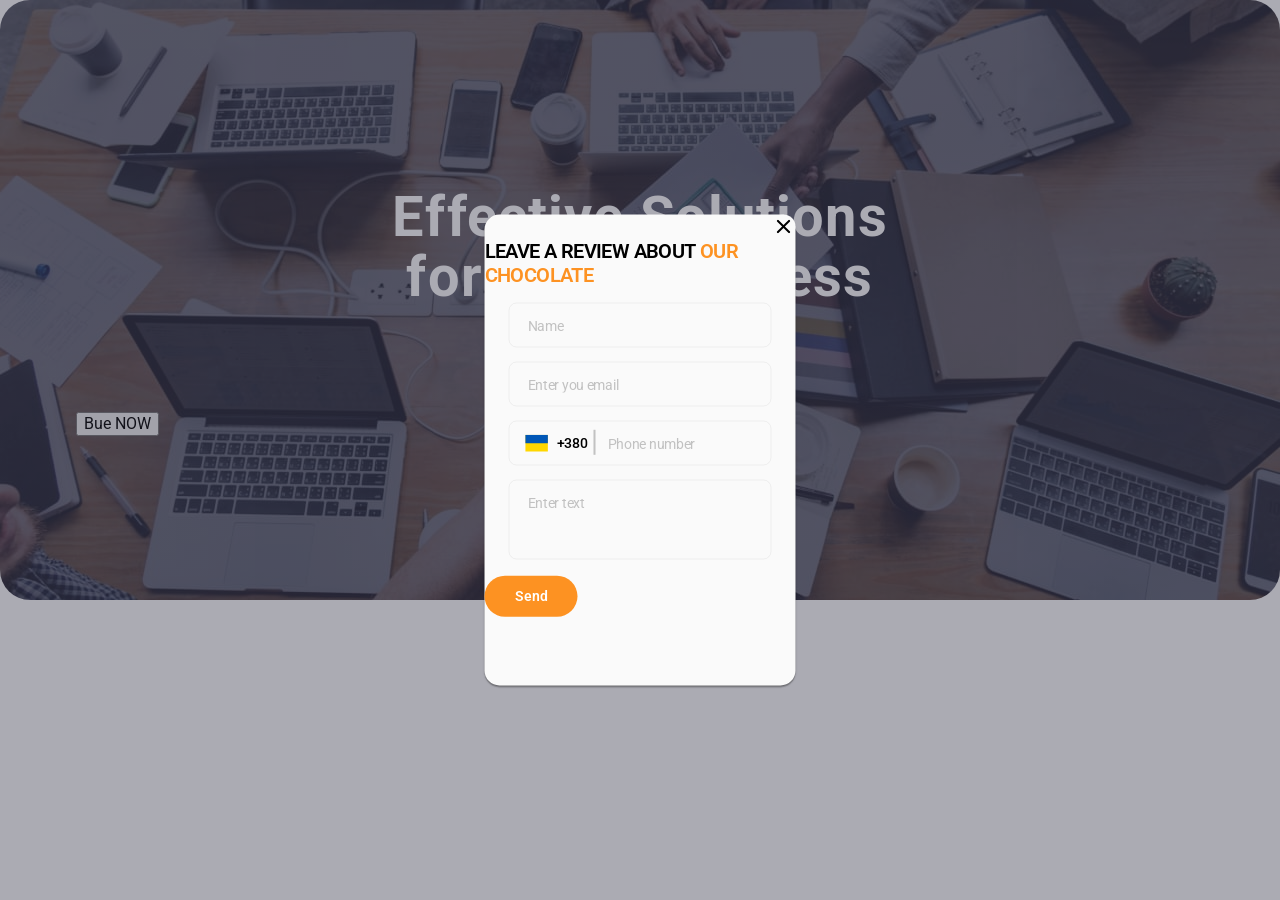
==== commit dae593a9: "Update index.html" ====
--- a/index.html
+++ b/index.html
@@ -42,9 +42,9 @@
             <use href="./images/icons.svg#icon-close-black-18dp-2-1"></use>
           </svg>
         </button>
-        <p class="reweu-title">
+        <h1 class="reweu-title">
           LEAVE A REVIEW  ABOUT <span class="reweu-chenge"> OUR CHOCOLATE</span>
-        </p>
+        </h1>
         <form class="reweu-form">
           <div class="reweu-input-field">
             <input
@@ -65,7 +65,7 @@
           <div class="reweu-input-field country">
             <input
               class="input-field country number"
-              type="phone"
+              type="tel"
               name="user-phone"
               placeholder="Phone number"
             />
--- a/css/styles.css
+++ b/css/styles.css
@@ -407,8 +407,9 @@
     visibility 250ms cubic-bezier(0.4, 0, 0.2, 1);
 }
 
+
 .reweu {
-  padding: 20px;
+  /* padding: 20px; */
   width: 311px;
   min-height: 471px;
   background:  #FAFAFA;
@@ -430,6 +431,8 @@
   display: flex;
   flex-direction: column;
   gap: 14px;
+  padding-left: 24px;
+  padding-right: 24px;
 }
 
 .reweu-input-field {
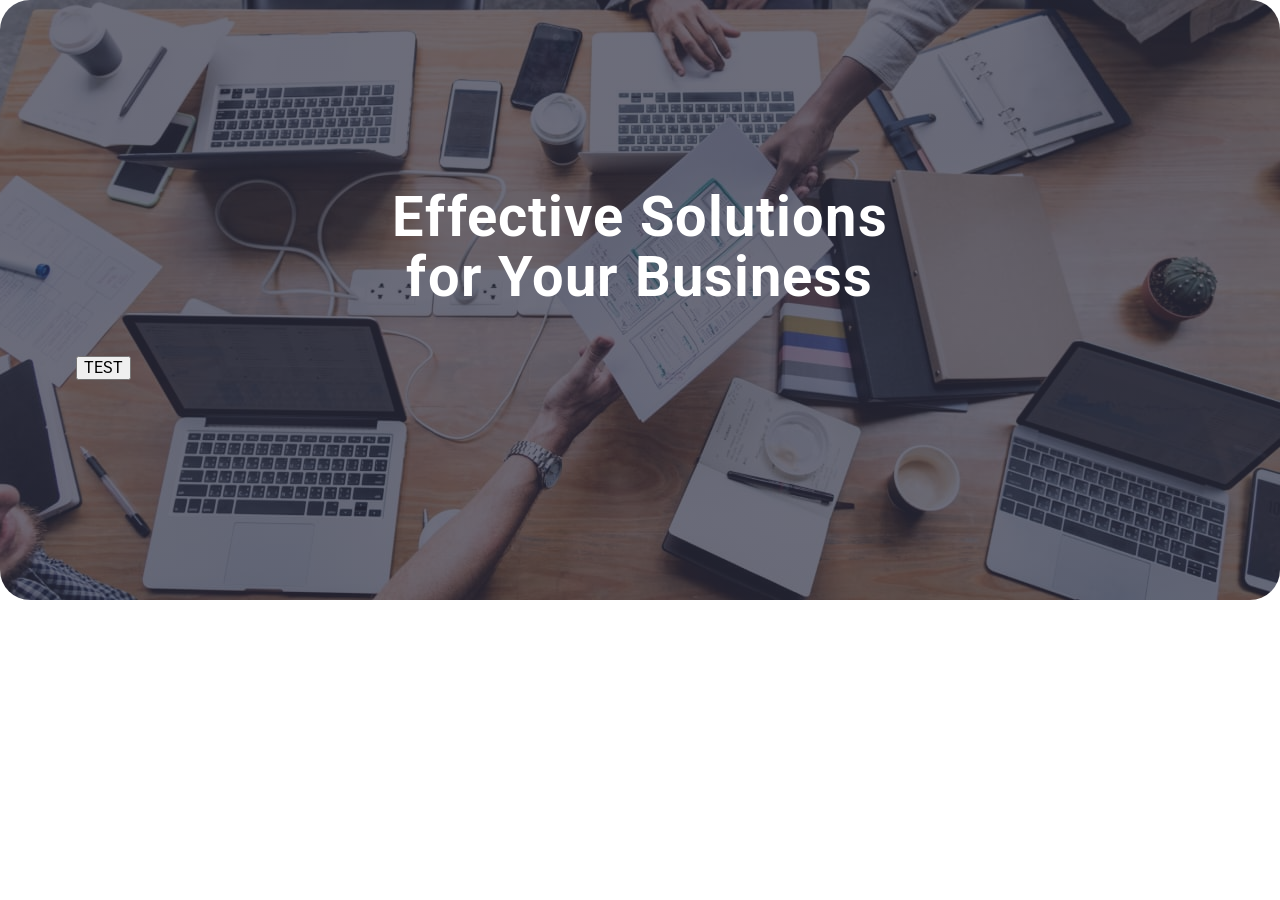
==== commit c19b8dc3: "20.03" ====
--- a/index.html
+++ b/index.html
@@ -27,15 +27,14 @@
       <section class="banner">
         <div class="container banner-container">
           <h1 class="banner-text">Effective Solutions for Your Business</h1>
-          <button class="banner-btn" data-modal-open type="button">
-            Order Service
-          </button>
-          <button class="buy-btn" data-buy-open type="button">Bue NOW</button>
+          
+           
+          <button class="test-btn" data-reweu-open type="button">TEST</button>
         </div>
       </section>
 
-    <div class="backdrop" data-reweu>
-      <!-- is-hidden -->
+    <div class="backdrop is-hidden" data-reweu>
+      <!--  -->
       <div class="reweu">
         <button type="button" class="reweu-close" data-reweu-close>
           <svg class="icon-close" width="14" height="14">
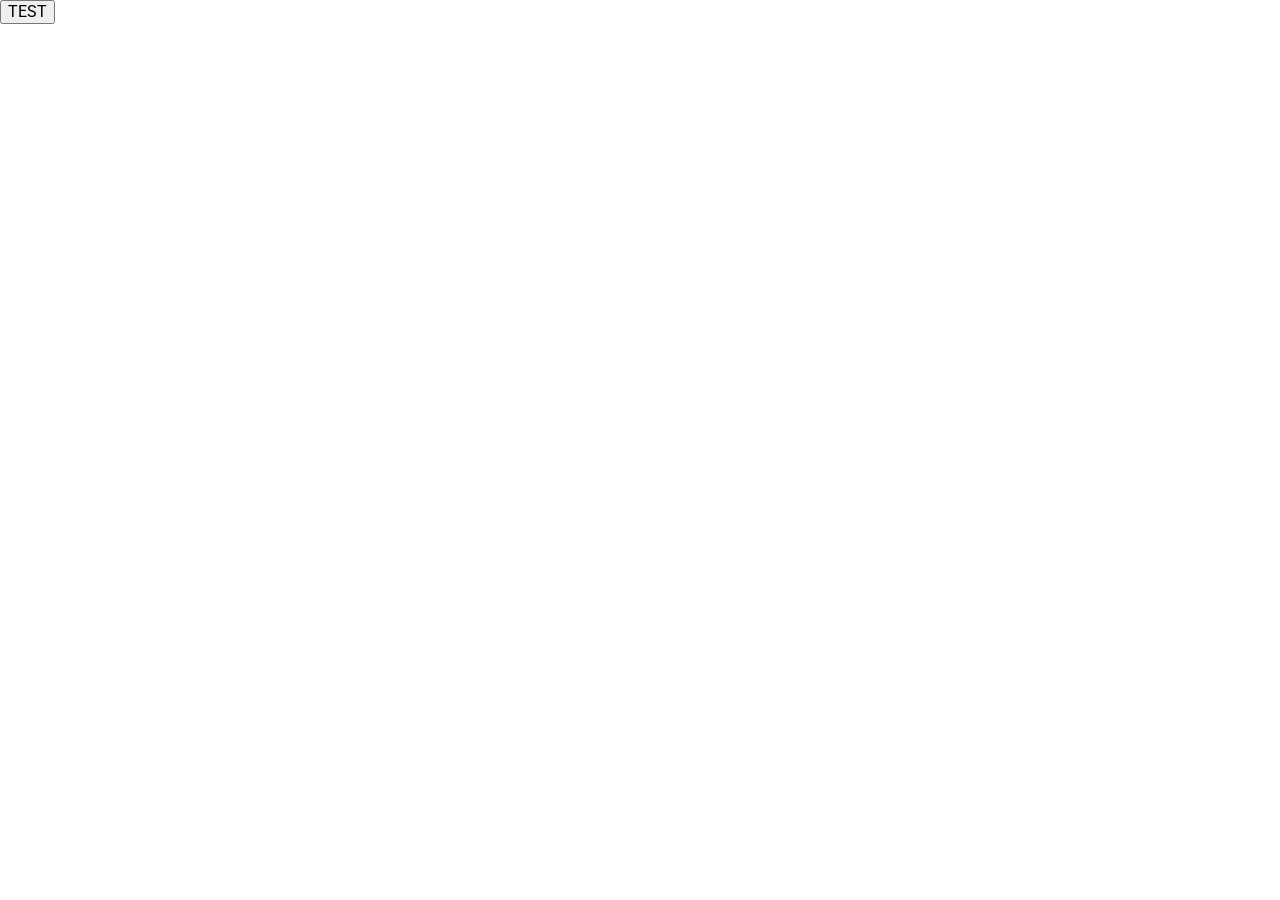
==== commit 9919cc7d: "20,03" ====
--- a/index.html
+++ b/index.html
@@ -24,14 +24,13 @@
       
     <main>
       <!--Banner-->
-      <section class="banner">
-        <div class="container banner-container">
+      <!-- <section class="banner"> -->
+        <!-- <div class="container banner-container">
           <h1 class="banner-text">Effective Solutions for Your Business</h1>
-          
-           
+                    -->
           <button class="test-btn" data-reweu-open type="button">TEST</button>
-        </div>
-      </section>
+        <!-- </div>
+      </section> -->
 
     <div class="backdrop is-hidden" data-reweu>
       <!--  -->
